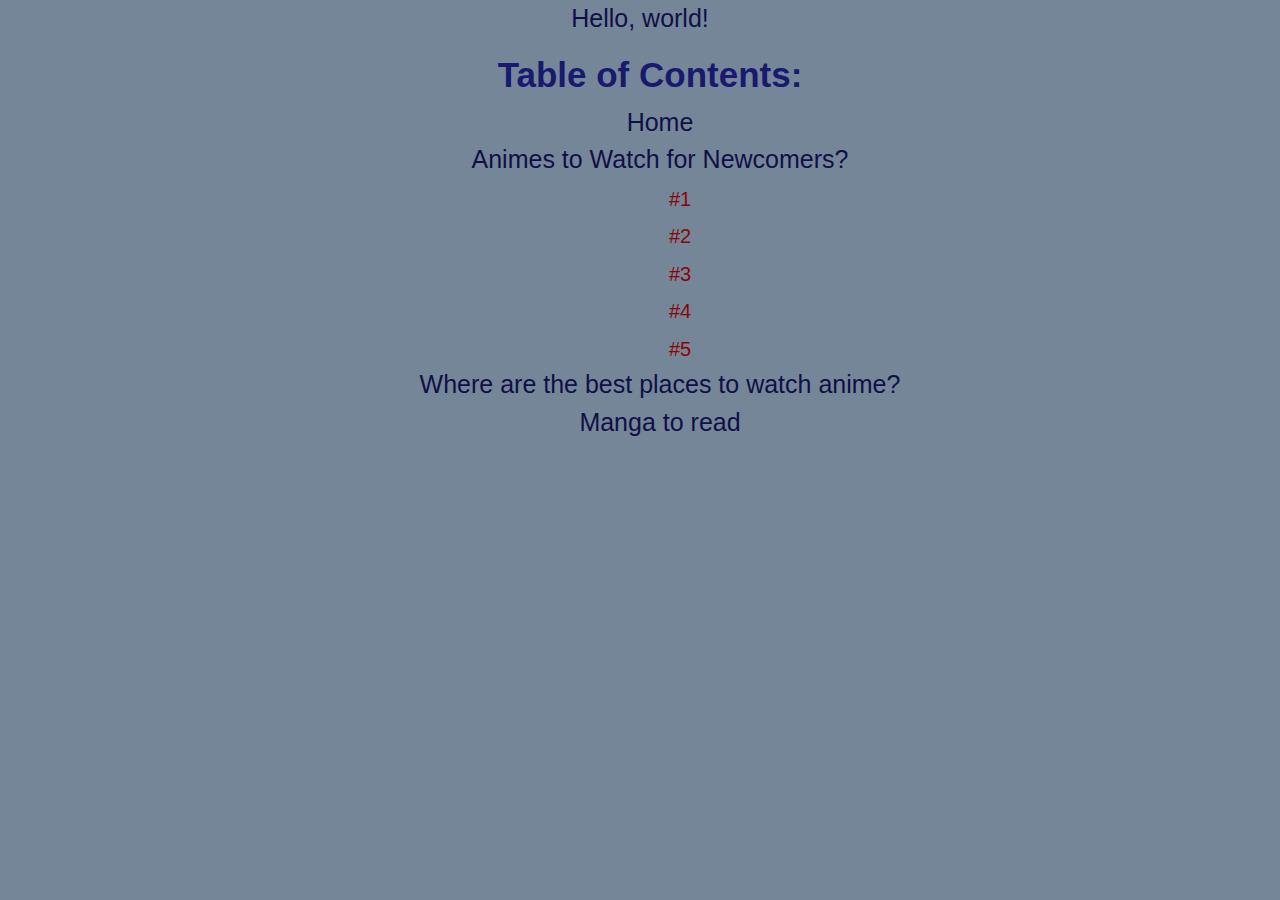
==== index.html @ 0ff28a5d "New Website" ====
<!DOCTYPE html>
<html>
    <head>
        <title>My Webpage</title>
        <link rel="stylesheet" href="https://stackpath.bootstrapcdn.com/bootstrap/4.4.1/css/bootstrap.min.css" integrity="sha384-Vkoo8x4CGsO3+Hhxv8T/Q5PaXtkKtu6ug5TOeNV6gBiFeWPGFN9MuhOf23Q9Ifjh" crossorigin="anonymous">
        <link rel="stylesheet" type="text/css"href="hyperlink.css">
        <link rel="stylesheet" type="text/css"href="dimensions.css">
        <meta name="viewport" content="width=device-width, initial-scale=1">
        <style>
         p,ul{
           text-align:center;
         }

        </style>
    </head>
    <body>
      <p> Hello, world! </p>
        <h2 class ="Titles">Table of Contents:</h2>
        <ul style="list-style:none;">
            <li><a href="Anime.html">Home</a></li>
            <li><a href="Newcomers.html">Animes to Watch for Newcomers?</a></li>
                <ol>
                  <li><a href="Newcomers.html#Slayer">#1</a></li>
                  <li><a href="Newcomers.html#Stone">#2</a></li>
                  <li><a href="Newcomers.html#Punch">#3</a></li>
                  <li><a href="Newcomers.html#Neverland">#4</a></li>
                  <li><a href="Newcomers.html#Silent">#5</a></li>
                </ol>
            <li><a href="Where_to_Watch.html">Where are the best places to watch anime?</a></li>
            <li><a href="Manga.html">Manga to read</a></li>
        </ul>
    </body>
</html>
---- hyperlink.css ----
a:hover{
  color:#1e1e84;
}
a{
  color:#101046;
  font-size:25px;
  text-align:center;
}
h2{
   font-weight:Bold;
   font-size:25px;
   text-indent:20px;
   font-family:Helvetica;
   text-align: center;
}

body{
   background-color:#758699;
   color:#101046;
   font-size:25px;
}

p,pre{
  font-size:25px;
  text-align: justify;
  font-family:Gill-Sans,sans-serif;
     }
h1{
   font-family:fantasy;
   color:#191970;
   text-align:center;
  }

.Titles{
         font-weight:Bold;
         font-size:35px;
         color:#191970;
       }
p{
  flex-wrap:wrap;
}

ul > ol {
  text-align: center;
  list-style: none;
}
ol a {
  font-size: 20px;
}

@media screen and (max-width: 600px) {
.hidden {
    display: none;
  }
}

table{
font-family: arial, sans-serif;
border-collapse: collapse;
width: 50%;
margin-left:auto;margin-right:auto;
      }
td, th{
border: 3px solid #000000;
text-align: left;
padding: 8px;
text-align:center;
    }
---- dimensions.css ----
img {
  height: 30%;
  width: 40%; }

ol a {
  color: #8A0505; }

.view_links, .Download_links {
  font-size: 25px;
  text-align: center; }

.Download_links {
  color: black; }

/*# sourceMappingURL=dimensions.css.map */
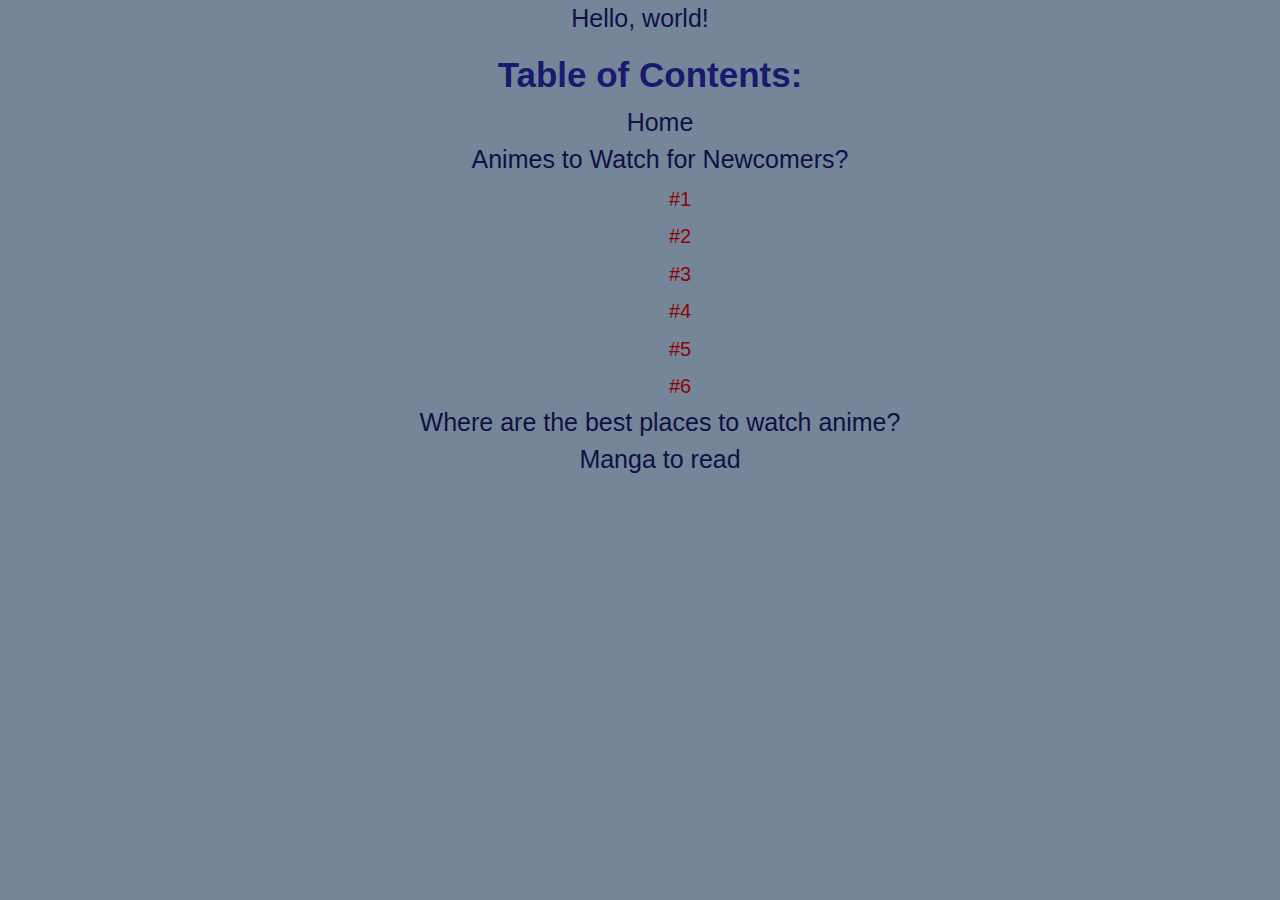
==== commit 6c8ab8a9: "Update index.html" ====
--- a/index.html
+++ b/index.html
@@ -20,11 +20,12 @@
             <li><a href="Anime.html">Home</a></li>
             <li><a href="Newcomers.html">Animes to Watch for Newcomers?</a></li>
                 <ol>
-                  <li><a href="Newcomers.html#Slayer">#1</a></li>
-                  <li><a href="Newcomers.html#Stone">#2</a></li>
-                  <li><a href="Newcomers.html#Punch">#3</a></li>
-                  <li><a href="Newcomers.html#Neverland">#4</a></li>
-                  <li><a href="Newcomers.html#Silent">#5</a></li>
+                 <li><a href="Newcomers.html#Jojo">#1</a></li>
+                 <li><a href="Newcomers.html#Slayer">#2</a></li>
+                 <li><a href="Newcomers.html#Stone">#3</a></li>
+                 <li><a href="Newcomers.html#Punch">#4</a></li>
+                 <li><a href="Newcomers.html#Neverland">#5</a></li>
+                 <li><a href="Newcomers.html#Silent">#6</a></li>
                 </ol>
             <li><a href="Where_to_Watch.html">Where are the best places to watch anime?</a></li>
             <li><a href="Manga.html">Manga to read</a></li>
